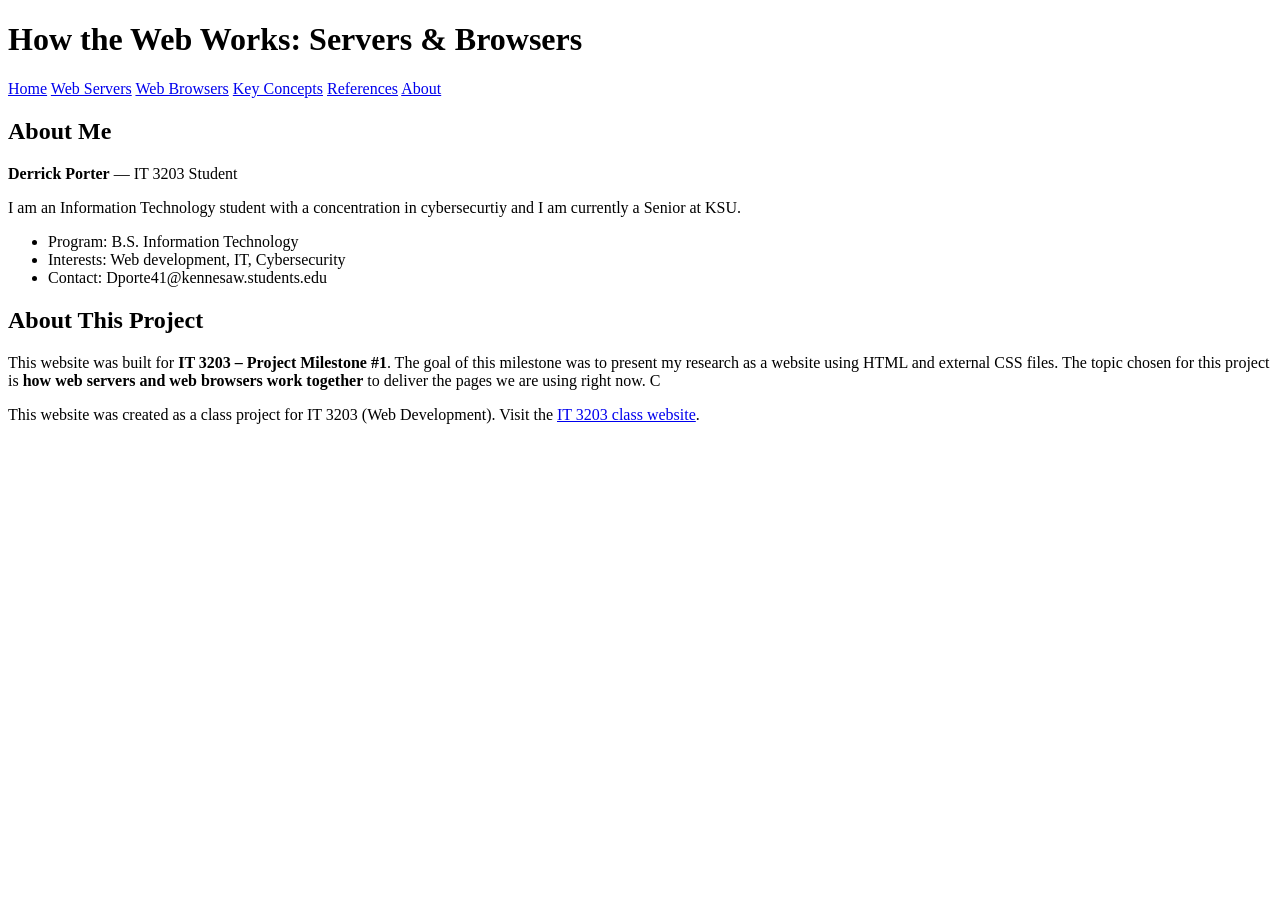
==== about.html @ af90dfec "Add files via upload" ====
<!DOCTYPE html>
<html lang="en">
<head>
  <meta charset="UTF-8">
  <meta name="viewport" content="width=device-width, initial-scale=1.0">
  <title>About | How the Web Works</title>
  <link rel="stylesheet" href="css/style.css">
</head>
<body>

  <header id="site-header">
    <h1>How the Web Works: Servers &amp; Browsers</h1>
    <nav class="main-nav" aria-label="Main navigation">
      <a href="index.html">Home</a>
      <a href="web-servers.html">Web Servers</a>
      <a href="web-browsers.html">Web Browsers</a>
      <a href="key-concepts.html">Key Concepts</a>
      <a href="references.html">References</a>
      <a href="about.html" class="active">About</a>
    </nav>
  </header>

  <main class="page-wrap">
    <h2>About Me</h2>
    <div class="about-flex">
      <div class="bio">
        <p><strong>Derrick Porter</strong> &mdash; IT 3203 Student</p>
        <p>
          I am an Information Technology student with a concentration in cybersecurtiy and I am currently a Senior at KSU.
        </p>
        <ul>
          <li>Program: B.S. Information Technology</li>
          <li>Interests: Web development, IT, Cybersecurity </li>
          <li>Contact: Dporte41@kennesaw.students.edu </li>
        </ul>
      </div>
    </div>

    <h2>About This Project</h2>
    <p>
      This website was built for <strong>IT 3203 &ndash; Project Milestone #1</strong>. The goal of
      this milestone was to present my research as a  website using
      HTML and external CSS files. The topic chosen for this project is <strong> how web servers and web
      browsers work together</strong> to deliver the pages we are using right now. C
    </p>
  </main>

  <footer id="site-footer">
    <p>This website was created as a class project for IT 3203 (Web Development).
       Visit the <a href="https://ksuweb.github.io/IT3203/" target="_blank" rel="noopener">IT 3203 class website</a>.</p>
  </footer>

</body>
</html>
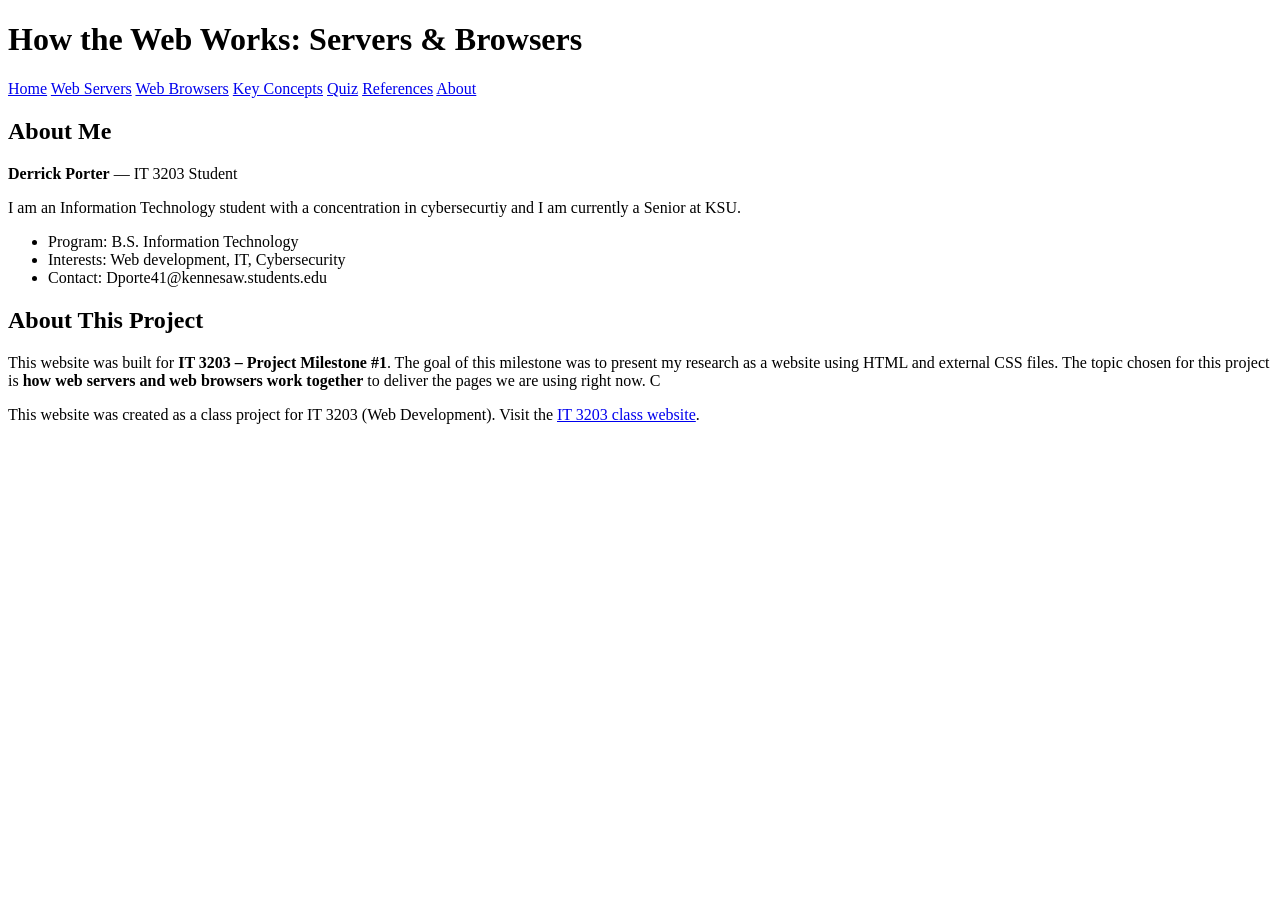
==== commit b0e738f4: "Add files via upload" ====
--- a/about.html
+++ b/about.html
@@ -15,6 +15,7 @@
       <a href="web-servers.html">Web Servers</a>
       <a href="web-browsers.html">Web Browsers</a>
       <a href="key-concepts.html">Key Concepts</a>
+      <a href="quiz.html">Quiz</a>
       <a href="references.html">References</a>
       <a href="about.html" class="active">About</a>
     </nav>
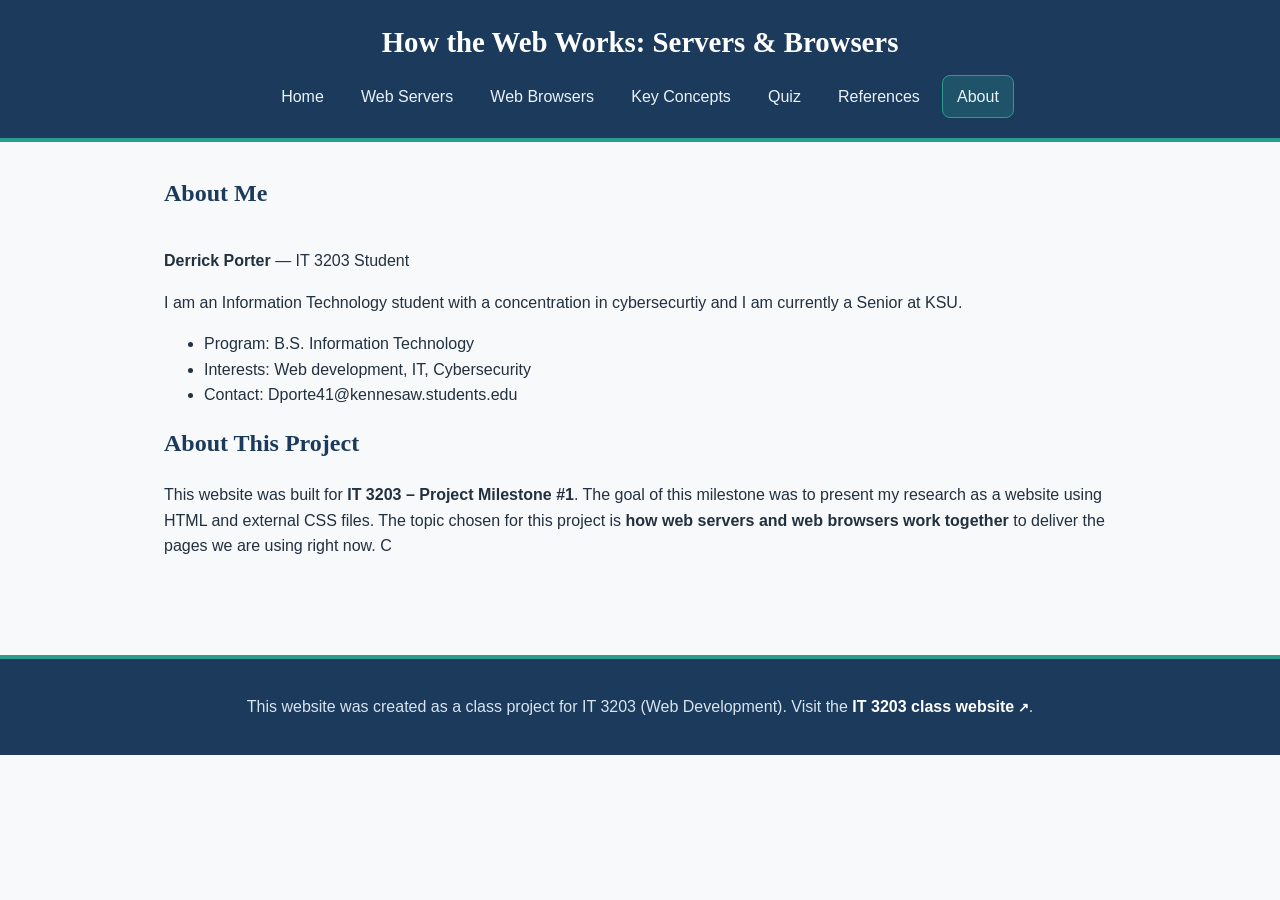
==== commit e258bb29: "Update about.html" ====
--- a/about.html
+++ b/about.html
@@ -4,7 +4,7 @@
   <meta charset="UTF-8">
   <meta name="viewport" content="width=device-width, initial-scale=1.0">
   <title>About | How the Web Works</title>
-  <link rel="stylesheet" href="css/style.css">
+  <link rel="stylesheet" href="style.css">
 </head>
 <body>
 
--- a/style.css
+++ b/style.css
@@ -0,0 +1,533 @@
+:root {
+  --color-primary: #1b3a5c;
+  --color-accent: #2a9d8f;
+  --color-accent-dark: #218074;
+  --color-bg: #f7f9fb;
+  --color-card: #ffffff;
+  --color-text: #22303f;
+  --color-muted: #5b6b7c;
+  --border-radius: 8px;
+  --max-width: 1000px;
+
+ 
+  --color-success: #1f8a52;
+  --color-success-bg: #e7f6ee;
+  --color-danger: #c0392b;
+  --color-danger-bg: #fbe9e7;
+}
+
+* {
+  box-sizing: border-box;
+}
+
+body {
+  margin: 0;
+  font-family: "Segoe UI", Verdana, Arial, sans-serif;
+  background-color: var(--color-bg);
+  color: var(--color-text);
+  line-height: 1.6;
+}
+
+h1, h2, h3 {
+  font-family: Georgia, "Times New Roman", serif;
+  color: var(--color-primary);
+  margin-top: 0;
+}
+
+a {
+  color: var(--color-accent-dark);
+  text-decoration: none;
+}
+
+
+a:hover {
+  color: var(--color-accent);
+  text-decoration: underline;
+}
+
+table {
+  border-collapse: collapse;
+  width: 100%;
+  margin: 1rem 0;
+}
+
+th, td {
+  border: 1px solid #c9d3dc;
+  padding: 0.6rem 0.8rem;
+  text-align: left;
+}
+
+th {
+  background-color: var(--color-primary);
+  color: #fff;
+}
+
+img {
+  max-width: 100%;
+  border-radius: var(--border-radius);
+}
+
+
+#site-header {
+  background-color: var(--color-primary);
+  color: #fff;
+  padding: 1.2rem 1.5rem;
+  display: flex;
+  flex-direction: column;
+  align-items: center;
+  border-bottom: 4px solid var(--color-accent);
+}
+
+#site-header h1 {
+  color: #fff;
+  margin: 0 0 0.6rem 0;
+  font-size: 1.8rem;
+  text-align: center;
+}
+
+
+
+
+.main-nav {
+  display: flex;
+  flex-wrap: wrap;
+  justify-content: center;
+  gap: 0.3rem 0.2rem;
+  width: 100%;
+}
+
+.main-nav a {
+  color: #eaf2f8;
+  padding: 0.5rem 0.9rem;
+  margin: 0 0.1rem;
+  border: 1px solid transparent;
+  border-radius: var(--border-radius);
+}
+
+.main-nav a:hover {
+  background-color: var(--color-accent);
+  color: #ffffff;
+  border-color: var(--color-accent-dark);
+}
+
+.main-nav a.active {
+  border: 1px solid var(--color-accent);
+  background-color: rgba(42, 157, 143, 0.25);
+}
+
+.page-wrap {
+  max-width: var(--max-width);
+  margin: 0 auto;
+  padding: 2rem 1.5rem 3rem 1.5rem;
+}
+
+
+.hero {
+  background-color: var(--color-card);
+  border: 1px solid #dfe7ee;
+  border-left: 6px solid var(--color-accent);
+  border-radius: var(--border-radius);
+  padding: 1.5rem 1.8rem;
+  margin-bottom: 2rem;
+}
+
+
+.card {
+  background-color: var(--color-card);
+  border: 1px solid #dfe7ee;
+  border-radius: var(--border-radius);
+  padding: 1.2rem 1.4rem;
+  margin-bottom: 1.2rem;
+}
+
+
+.grid {
+  display: grid;
+  grid-template-columns: repeat(auto-fit, minmax(230px, 1fr));
+  gap: 1.2rem;
+  margin: 1.5rem 0;
+}
+
+.grid .card {
+  margin-bottom: 0;
+  border-top: 4px solid var(--color-accent);
+}
+
+.grid .card h3 {
+  margin-top: 0;
+}
+
+
+.key-terms {
+  display: flex;
+  flex-wrap: wrap;
+  gap: 0.5rem;
+  list-style: none;
+  padding: 0;
+  margin: 1rem 0;
+}
+
+.key-terms li {
+  background-color: #e7f2f1;
+  border: 1px solid var(--color-accent);
+  color: var(--color-accent-dark);
+  padding: 0.3rem 0.8rem;
+  border-radius: 999px;
+  font-size: 0.9rem;
+}
+
+
+.concept-number {
+  display: inline-block;
+  background-color: var(--color-primary);
+  color: #fff;
+  width: 1.8rem;
+  height: 1.8rem;
+  line-height: 1.8rem;
+  text-align: center;
+  border-radius: 50%;
+  margin-right: 0.5rem;
+  font-weight: bold;
+}
+
+
+.about-flex {
+  display: flex;
+  flex-wrap: wrap;
+  gap: 1.5rem;
+  align-items: flex-start;
+}
+
+.about-flex img {
+  width: 180px;
+  border: 3px solid var(--color-accent);
+}
+
+.about-flex .bio {
+  flex: 1;
+  min-width: 250px;
+}
+
+
+a[href^="http"]::after {
+  content: " \2197";
+  font-size: 0.8em;
+}
+
+
+#site-footer {
+  background-color: var(--color-primary);
+  color: #d7e4ee;
+  text-align: center;
+  padding: 1.2rem 1rem;
+  margin-top: 2rem;
+  border-top: 4px solid var(--color-accent);
+}
+
+#site-footer a {
+  color: #ffffff;
+  font-weight: bold;
+}
+
+
+@media (max-width: 600px) {
+  #site-header h1 {
+    font-size: 1.4rem;
+  }
+  .about-flex {
+    flex-direction: column;
+  }
+}
+
+
+
+.quiz-timer-bar {
+  display: flex;
+  align-items: center;
+  justify-content: center;
+  gap: 0.6rem;
+  background-color: var(--color-card);
+  border: 1px solid #dfe7ee;
+  border-left: 6px solid var(--color-accent);
+  border-radius: var(--border-radius);
+  padding: 0.9rem 1.2rem;
+  margin-bottom: 1.5rem;
+  font-size: 1.1rem;
+}
+
+.quiz-timer-label {
+  color: var(--color-muted);
+  font-weight: 600;
+}
+
+.quiz-timer-value {
+  font-family: Georgia, "Times New Roman", serif;
+  font-weight: bold;
+  font-size: 1.3rem;
+  color: var(--color-primary);
+  min-width: 3.5ch;
+  text-align: center;
+}
+
+
+.quiz-timer-bar.time-low {
+  border-left-color: var(--color-danger);
+  background-color: var(--color-danger-bg);
+  animation: quiz-pulse 1s infinite;
+}
+
+.quiz-timer-bar.time-low .quiz-timer-value {
+  color: var(--color-danger);
+}
+
+@keyframes quiz-pulse {
+  0%, 100% { opacity: 1; }
+  50% { opacity: 0.7; }
+}
+
+
+.quiz-question {
+  background-color: var(--color-card);
+  border: 1px solid #dfe7ee;
+  border-left: 6px solid var(--color-accent);
+  border-radius: var(--border-radius);
+  padding: 1.2rem 1.4rem;
+  margin: 0 0 1.2rem 0;
+}
+
+.quiz-question legend {
+  font-family: Georgia, "Times New Roman", serif;
+  font-weight: bold;
+  color: var(--color-primary);
+  padding: 0 0.3rem;
+  font-size: 1.05rem;
+}
+
+.q-number {
+  display: inline-block;
+  background-color: var(--color-primary);
+  color: #fff;
+  font-family: "Segoe UI", Verdana, Arial, sans-serif;
+  font-size: 0.75rem;
+  font-weight: bold;
+  letter-spacing: 0.04em;
+  text-transform: uppercase;
+  padding: 0.2rem 0.55rem;
+  border-radius: 999px;
+  margin-right: 0.5rem;
+}
+
+.quiz-hint {
+  color: var(--color-muted);
+  font-weight: normal;
+  font-size: 0.85rem;
+  font-family: "Segoe UI", Verdana, Arial, sans-serif;
+}
+.quiz-question.correct {
+  border-left-color: var(--color-success);
+}
+
+.quiz-question.incorrect {
+  border-left-color: var(--color-danger);
+}
+
+
+.quiz-options {
+  display: flex;
+  flex-direction: column;
+  gap: 0.5rem;
+  margin-top: 0.8rem;
+}
+
+.quiz-option {
+  display: flex;
+  align-items: center;
+  gap: 0.6rem;
+  padding: 0.5rem 0.7rem;
+  border: 1px solid #dfe7ee;
+  border-radius: var(--border-radius);
+  cursor: pointer;
+  transition: background-color 0.15s ease;
+}
+
+.quiz-option:hover {
+  background-color: var(--color-bg);
+}
+
+.quiz-option input[type="radio"],
+.quiz-option input[type="checkbox"] {
+  accent-color: var(--color-accent);
+  width: 1.1rem;
+  height: 1.1rem;
+  flex-shrink: 0;
+}
+
+
+.quiz-fill-label {
+  display: block;
+  margin-top: 0.8rem;
+  margin-bottom: 0.3rem;
+  font-weight: 600;
+  color: var(--color-muted);
+}
+
+.quiz-text-input {
+  width: 100%;
+  max-width: 320px;
+  font-family: inherit;
+  font-size: 1rem;
+  padding: 0.55rem 0.7rem;
+  border: 1px solid #c9d3dc;
+  border-radius: var(--border-radius);
+  background-color: var(--color-bg);
+  color: var(--color-text);
+}
+
+.quiz-text-input:focus {
+  outline: 2px solid var(--color-accent);
+  outline-offset: 1px;
+  background-color: #fff;
+}
+
+.quiz-feedback {
+  margin: 0.9rem 0 0 0;
+  padding: 0.6rem 0.8rem;
+  border-radius: var(--border-radius);
+  font-weight: 600;
+}
+
+.quiz-feedback.correct {
+  background-color: var(--color-success-bg);
+  color: var(--color-success);
+}
+
+.quiz-feedback.incorrect {
+  background-color: var(--color-danger-bg);
+  color: var(--color-danger);
+}
+
+.quiz-feedback .quiz-correct-answer {
+  display: block;
+  margin-top: 0.3rem;
+  font-weight: normal;
+  color: var(--color-text);
+}
+
+.quiz-results {
+  border-radius: var(--border-radius);
+  border: 2px solid var(--color-accent);
+  background-color: var(--color-card);
+  padding: 1.5rem 1.8rem;
+  margin-bottom: 2rem;
+  text-align: center;
+}
+
+.quiz-results.pass {
+  border-color: var(--color-success);
+  background-color: var(--color-success-bg);
+}
+
+.quiz-results.fail {
+  border-color: var(--color-danger);
+  background-color: var(--color-danger-bg);
+}
+
+.quiz-results-flag {
+  font-family: Georgia, "Times New Roman", serif;
+  font-size: 2rem;
+  font-weight: bold;
+  margin: 0 0 1rem 0;
+}
+
+.quiz-results.pass .quiz-results-flag {
+  color: var(--color-success);
+}
+
+.quiz-results.fail .quiz-results-flag {
+  color: var(--color-danger);
+}
+
+.quiz-results-grid {
+  display: flex;
+  flex-wrap: wrap;
+  justify-content: center;
+  gap: 2rem;
+}
+
+.quiz-stat {
+  display: flex;
+  flex-direction: column;
+  align-items: center;
+}
+
+.quiz-stat-label {
+  font-size: 0.85rem;
+  text-transform: uppercase;
+  letter-spacing: 0.04em;
+  color: var(--color-muted);
+  margin-bottom: 0.2rem;
+}
+
+.quiz-stat-value {
+  font-size: 1.5rem;
+  font-weight: bold;
+  color: var(--color-primary);
+}
+
+.quiz-results-note {
+  margin: 1rem 0 0 0;
+  color: var(--color-muted);
+  font-style: italic;
+}
+
+.quiz-actions {
+  display: flex;
+  flex-wrap: wrap;
+  gap: 1rem;
+  margin-top: 1.5rem;
+}
+
+.btn {
+  font-family: inherit;
+  font-size: 1rem;
+  font-weight: bold;
+  padding: 0.7rem 1.4rem;
+  border-radius: var(--border-radius);
+  border: 2px solid transparent;
+  cursor: pointer;
+  transition: background-color 0.15s ease, color 0.15s ease;
+}
+
+.btn-primary {
+  background-color: var(--color-accent);
+  color: #fff;
+}
+
+.btn-primary:hover:not(:disabled) {
+  background-color: var(--color-accent-dark);
+}
+
+.btn-secondary {
+  background-color: transparent;
+  color: var(--color-primary);
+  border-color: var(--color-primary);
+}
+
+.btn-secondary:hover:not(:disabled) {
+  background-color: var(--color-primary);
+  color: #fff;
+}
+
+.btn:disabled {
+  opacity: 0.5;
+  cursor: not-allowed;
+}
+
+@media (max-width: 600px) {
+  .quiz-results-grid {
+    gap: 1.2rem;
+  }
+  .quiz-timer-bar {
+    font-size: 0.95rem;
+  }
+}
